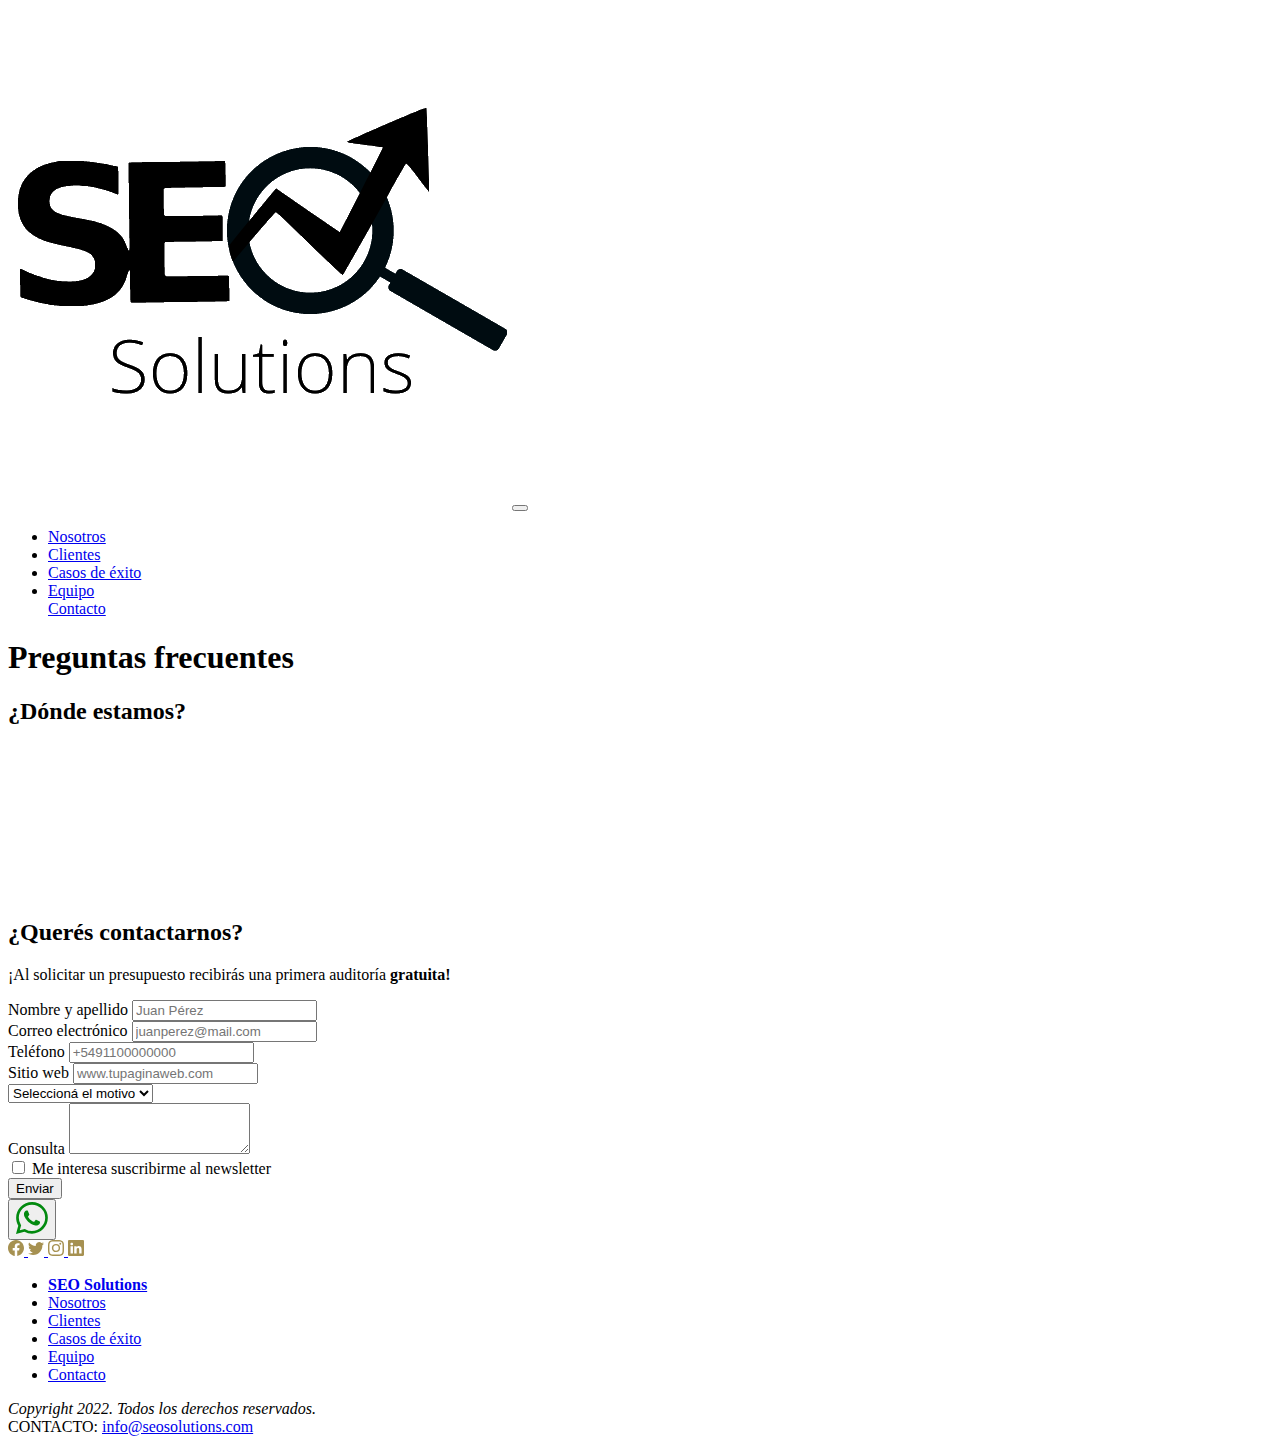
==== Pages/contacto.html @ 799710c0 "subida a github" ====
<!DOCTYPE html>
<html lang="en">
<head>
    <meta charset="UTF-8">
    <meta http-equiv="X-UA-Compatible" content="IE=edge">
    <meta name="viewport" content="width=<device-width>, initial-scale=1.0">
    <title>SEO Solutions - Contacto</title>
    <meta name="description" content="Optimizamos tu sitio web para potenciar tu crecimiento orgánico">
    <meta name="keywords" content= "SEO, optimización, crecimiento orgánico">
    <link rel="shortcut icon" href="../full-stack-coder/assets/img/favicon.ico">
    <link rel="stylesheet" href="./css/styles.css">
    <!-- Bootstrap -->
    <link href="https://cdn.jsdelivr.net/npm/bootstrap@5.2.2/dist/css/bootstrap.min.css" rel="stylesheet" integrity="sha384-Zenh87qX5JnK2Jl0vWa8Ck2rdkQ2Bzep5IDxbcnCeuOxjzrPF/et3URy9Bv1WTRi" crossorigin="anonymous">
</head>
<body>
    <header>    
        <nav class="navbar navbar-expand-md bg-transparent">
            <div class="container-fluid">
                <a href="../index.html" class="logo"><img src="../assets/img/output-onlinepngtools.png" alt="SEO Solutions"></a>
                <button class="navbar-toggler" type="button" data-bs-toggle="collapse" data-bs-target="#navbarSupportedContent" aria-controls="navbarSupportedContent" aria-expanded="false" aria-label="Toggle navigation">
                <span class="navbar-toggler-icon"></span>
            </button>
            <div class="collapse navbar-collapse" id="navbarSupportedContent">
                <div class="container-fluid d-flex justify-content-end justify-content-between w-auto h-auto d-inline-block align-items-baseline"></div>
                <ul class="navbar-nav me-5 mb-2 mb-lg-0 align-items-end">
                    <li class="nav-item"><a class="nav-link"  href="./nosotros.html">Nosotros</a></li>
                    <li class="nav-item"><a class="nav-link" href="./clientes.html">Clientes</a></li>
                    <li class="nav-item"><a class="nav-link" href="./casos-de-exito.html">Casos de éxito</a></li>
                    <li class="nav-item"><a class="nav-link" href="./equipo.html">Equipo</a></li>
                    <a class="btn" aria-current="page" href="#">Contacto</a>
                </div>
            </div>
            </nav>
    </header> 
    <main id="layoutGrid">    
        <section>
            <h1>Preguntas frecuentes</h1>
            <h2>¿Dónde estamos?</h2>
            <iframe class="mapa" src="https://www.google.com/maps/embed?pb=!1m18!1m12!1m3!1d13138.0647582652!2d-58.41167390612792!3d-34.591106538799515!2m3!1f0!2f0!3f0!3m2!1i1024!2i768!4f13.1!3m3!1m2!1s0x95bcca83d2aa1521%3A0xc7a941fe0d021ba0!2sAlto%20Palermo%20Shopping!5e0!3m2!1ses-419!2sar!4v1665324610662!5m2!1ses-419!2sar" style="border:0;" allowfullscreen="" loading="lazy" referrerpolicy="no-referrer-when-downgrade"></iframe>
        </section>
        <aside class="formulario">
            <h2>¿Querés contactarnos?</h2>
            <p>¡Al solicitar un presupuesto recibirás una primera auditoría <b>gratuita!</b></p>
            <form>
                <div class="mb-2">
                    <label for="nombreApellido" class="form-label">Nombre y apellido</label>
                    <input type="text" class="form-control" id="nombreApellido" placeholder="Juan Pérez">
                </div>
                <div class="mb-2">
                    <label for="email" class="form-label">Correo electrónico</label>
                    <input type="email" class="form-control" id="email" placeholder="juanperez@mail.com">
                </div>
                <div class="mb-2">
                    <label for="telefono" class="form-label">Teléfono</label>
                    <input type="tel" class="form-control" id="telefono" placeholder="+5491100000000">
                </div>
                <div class="mb-2">
                    <label for="website" class="form-label">Sitio web</label>
                    <input type="url" class="form-control" id="website" placeholder="www.tupaginaweb.com">
                </div>
                <div class="pt-3 pb-3">
                    <select class="form-select" aria-label="Default select example">
                        <option selected>Seleccioná el motivo</option>
                        <option value="1">Consulta</option>
                        <option value="2">Presupuesto</option>
                    </select>
                </div>
                <div class="mb-2">
                    <label for="consulta" class="form-label">Consulta</label>
                    <textarea class="form-control" id="consulta" rows="3"></textarea>
                </div>
                <div class="m-2 form-check">
                    <input type="checkbox" class="form-check-input" id="exampleCheck1">
                    <label class="form-check-label" for="exampleCheck1">Me interesa suscribirme al newsletter</label>
                </div>
                <button type="submit" class="btn btn-outline-gray active">Enviar</button>
            </form>
        </aside>
        <div>
            <button class="whatsapp">
                <svg xmlns="http://www.w3.org/2000/svg" width="32" height="32" fill="#028A0F" class="bi bi-whatsapp" viewBox="0 0 16 16">
                <path d="M13.601 2.326A7.854 7.854 0 0 0 7.994 0C3.627 0 .068 3.558.064 7.926c0 1.399.366 2.76 1.057 3.965L0 16l4.204-1.102a7.933 7.933 0 0 0 3.79.965h.004c4.368 0 7.926-3.558 7.93-7.93A7.898 7.898 0 0 0 13.6 2.326zM7.994 14.521a6.573 6.573 0 0 1-3.356-.92l-.24-.144-2.494.654.666-2.433-.156-.251a6.56 6.56 0 0 1-1.007-3.505c0-3.626 2.957-6.584 6.591-6.584a6.56 6.56 0 0 1 4.66 1.931 6.557 6.557 0 0 1 1.928 4.66c-.004 3.639-2.961 6.592-6.592 6.592zm3.615-4.934c-.197-.099-1.17-.578-1.353-.646-.182-.065-.315-.099-.445.099-.133.197-.513.646-.627.775-.114.133-.232.148-.43.05-.197-.1-.836-.308-1.592-.985-.59-.525-.985-1.175-1.103-1.372-.114-.198-.011-.304.088-.403.087-.088.197-.232.296-.346.1-.114.133-.198.198-.33.065-.134.034-.248-.015-.347-.05-.099-.445-1.076-.612-1.47-.16-.389-.323-.335-.445-.34-.114-.007-.247-.007-.38-.007a.729.729 0 0 0-.529.247c-.182.198-.691.677-.691 1.654 0 .977.71 1.916.81 2.049.098.133 1.394 2.132 3.383 2.992.47.205.84.326 1.129.418.475.152.904.129 1.246.08.38-.058 1.171-.48 1.338-.943.164-.464.164-.86.114-.943-.049-.084-.182-.133-.38-.232z"/></svg>
            </button>
        </div>
    </main>
    <footer class="footer"> 
        <div class="social">
            <a href="https://www.facebook.com" target="_blank"><svg xmlns="http://www.w3.org/2000/svg" width="16" height="16" fill="#A69151" class="bi bi-facebook" viewBox="0 0 16 16">
            <path d="M16 8.049c0-4.446-3.582-8.05-8-8.05C3.58 0-.002 3.603-.002 8.05c0 4.017 2.926 7.347 6.75 7.951v-5.625h-2.03V8.05H6.75V6.275c0-2.017 1.195-3.131 3.022-3.131.876 0 1.791.157 1.791.157v1.98h-1.009c-.993 0-1.303.621-1.303 1.258v1.51h2.218l-.354 2.326H9.25V16c3.824-.604 6.75-3.934 6.75-7.951z"/></svg>
            </a>
            <a href="https://www.twitter.com" target="_blank"><svg xmlns="http://www.w3.org/2000/svg" width="16" height="16" fill="#A69151" class="bi bi-twitter" viewBox="0 0 16 16">
            <path d="M5.026 15c6.038 0 9.341-5.003 9.341-9.334 0-.14 0-.282-.006-.422A6.685 6.685 0 0 0 16 3.542a6.658 6.658 0 0 1-1.889.518 3.301 3.301 0 0 0 1.447-1.817 6.533 6.533 0 0 1-2.087.793A3.286 3.286 0 0 0 7.875 6.03a9.325 9.325 0 0 1-6.767-3.429 3.289 3.289 0 0 0 1.018 4.382A3.323 3.323 0 0 1 .64 6.575v.045a3.288 3.288 0 0 0 2.632 3.218 3.203 3.203 0 0 1-.865.115 3.23 3.23 0 0 1-.614-.057 3.283 3.283 0 0 0 3.067 2.277A6.588 6.588 0 0 1 .78 13.58a6.32 6.32 0 0 1-.78-.045A9.344 9.344 0 0 0 5.026 15z"/></svg>
            </a>
            <a href="https://www.instagram.com" target="_blank"><svg xmlns="http://www.w3.org/2000/svg" width="16" height="16" fill="#A69151" class="bi bi-instagram" viewBox="0 0 16 16">
            <path d="M8 0C5.829 0 5.556.01 4.703.048 3.85.088 3.269.222 2.76.42a3.917 3.917 0 0 0-1.417.923A3.927 3.927 0 0 0 .42 2.76C.222 3.268.087 3.85.048 4.7.01 5.555 0 5.827 0 8.001c0 2.172.01 2.444.048 3.297.04.852.174 1.433.372 1.942.205.526.478.972.923 1.417.444.445.89.719 1.416.923.51.198 1.09.333 1.942.372C5.555 15.99 5.827 16 8 16s2.444-.01 3.298-.048c.851-.04 1.434-.174 1.943-.372a3.916 3.916 0 0 0 1.416-.923c.445-.445.718-.891.923-1.417.197-.509.332-1.09.372-1.942C15.99 10.445 16 10.173 16 8s-.01-2.445-.048-3.299c-.04-.851-.175-1.433-.372-1.941a3.926 3.926 0 0 0-.923-1.417A3.911 3.911 0 0 0 13.24.42c-.51-.198-1.092-.333-1.943-.372C10.443.01 10.172 0 7.998 0h.003zm-.717 1.442h.718c2.136 0 2.389.007 3.232.046.78.035 1.204.166 1.486.275.373.145.64.319.92.599.28.28.453.546.598.92.11.281.24.705.275 1.485.039.843.047 1.096.047 3.231s-.008 2.389-.047 3.232c-.035.78-.166 1.203-.275 1.485a2.47 2.47 0 0 1-.599.919c-.28.28-.546.453-.92.598-.28.11-.704.24-1.485.276-.843.038-1.096.047-3.232.047s-2.39-.009-3.233-.047c-.78-.036-1.203-.166-1.485-.276a2.478 2.478 0 0 1-.92-.598 2.48 2.48 0 0 1-.6-.92c-.109-.281-.24-.705-.275-1.485-.038-.843-.046-1.096-.046-3.233 0-2.136.008-2.388.046-3.231.036-.78.166-1.204.276-1.486.145-.373.319-.64.599-.92.28-.28.546-.453.92-.598.282-.11.705-.24 1.485-.276.738-.034 1.024-.044 2.515-.045v.002zm4.988 1.328a.96.96 0 1 0 0 1.92.96.96 0 0 0 0-1.92zm-4.27 1.122a4.109 4.109 0 1 0 0 8.217 4.109 4.109 0 0 0 0-8.217zm0 1.441a2.667 2.667 0 1 1 0 5.334 2.667 2.667 0 0 1 0-5.334z"/></svg>
            </a>
            <a href="https://www.linkedin.com" target="_blank"><svg xmlns="http://www.w3.org/2000/svg" width="16" height="16" fill="#A69151" class="bi bi-linkedin" viewBox="0 0 16 16">
            <path d="M0 1.146C0 .513.526 0 1.175 0h13.65C15.474 0 16 .513 16 1.146v13.708c0 .633-.526 1.146-1.175 1.146H1.175C.526 16 0 15.487 0 14.854V1.146zm4.943 12.248V6.169H2.542v7.225h2.401zm-1.2-8.212c.837 0 1.358-.554 1.358-1.248-.015-.709-.52-1.248-1.342-1.248-.822 0-1.359.54-1.359 1.248 0 .694.521 1.248 1.327 1.248h.016zm4.908 8.212V9.359c0-.216.016-.432.08-.586.173-.431.568-.878 1.232-.878.869 0 1.216.662 1.216 1.634v3.865h2.401V9.25c0-2.22-1.184-3.252-2.764-3.252-1.274 0-1.845.7-2.165 1.193v.025h-.016a5.54 5.54 0 0 1 .016-.025V6.169h-2.4c.03.678 0 7.225 0 7.225h2.4z"/></svg>
            </a>
        </div>
        <nav class="navFooter">
            <ul>
                <li><b><a href="../index.html">SEO Solutions</a></b></li>
                <li><a href="./nosotros.html">Nosotros</a></li>
                <li><a href="./clientes.html">Clientes</a></li>
                <li><a href="./casos-de-exito.html">Casos de éxito</a></li>
                <li><a href="./equipo.html">Equipo</a></li>
                <li><a href="#">Contacto</a></li>
            </ul>
        </nav>
        <div class="contacto">
            <address>Copyright 2022. Todos los derechos reservados.</address>
            <section>CONTACTO: <a href="mailto:info@seosolutions.com">info@seosolutions.com</a></section>  
        </div>   
    </footer>
<!-- Bootstrap JS -->
<script src="https://cdn.jsdelivr.net/npm/bootstrap@5.2.2/dist/js/bootstrap.bundle.min.js" integrity="sha384-OERcA2EqjJCMA+/3y+gxIOqMEjwtxJY7qPCqsdltbNJuaOe923+mo//f6V8Qbsw3" crossorigin="anonymous"></script>
</body>
</html>
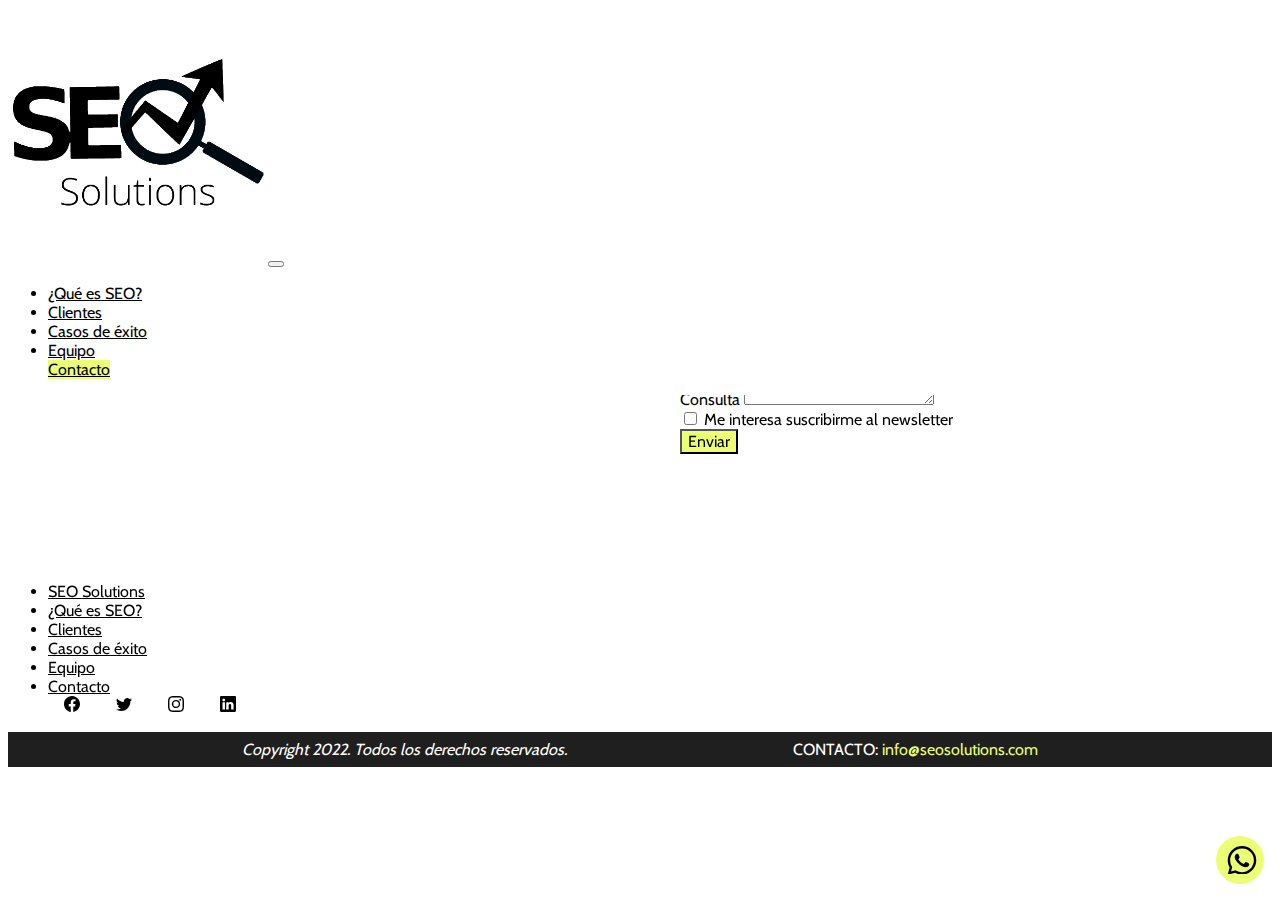
==== commit 0a712313: "cambio botones" ====
--- a/Pages/contacto.html
+++ b/Pages/contacto.html
@@ -7,65 +7,65 @@
     <title>SEO Solutions - Contacto</title>
     <meta name="description" content="Optimizamos tu sitio web para potenciar tu crecimiento orgánico">
     <meta name="keywords" content= "SEO, optimización, crecimiento orgánico">
-    <link rel="shortcut icon" href="../full-stack-coder/assets/img/favicon.ico">
-    <link rel="stylesheet" href="./css/styles.css">
+    <link rel="shortcut icon" href="../assets/img/favicon.ico">
+    <link rel="stylesheet" href="../css/styles.css">
     <!-- Bootstrap -->
     <link href="https://cdn.jsdelivr.net/npm/bootstrap@5.2.2/dist/css/bootstrap.min.css" rel="stylesheet" integrity="sha384-Zenh87qX5JnK2Jl0vWa8Ck2rdkQ2Bzep5IDxbcnCeuOxjzrPF/et3URy9Bv1WTRi" crossorigin="anonymous">
 </head>
 <body>
-    <header>    
-        <nav class="navbar navbar-expand-md bg-transparent">
+    <header class="header">    
+        <nav class="navbar navbar-expand-md bg-light">
             <div class="container-fluid">
                 <a href="../index.html" class="logo"><img src="../assets/img/output-onlinepngtools.png" alt="SEO Solutions"></a>
                 <button class="navbar-toggler" type="button" data-bs-toggle="collapse" data-bs-target="#navbarSupportedContent" aria-controls="navbarSupportedContent" aria-expanded="false" aria-label="Toggle navigation">
                 <span class="navbar-toggler-icon"></span>
-            </button>
-            <div class="collapse navbar-collapse" id="navbarSupportedContent">
+                </button>
+                <div class="collapse navbar-collapse" id="navbarSupportedContent">
                 <div class="container-fluid d-flex justify-content-end justify-content-between w-auto h-auto d-inline-block align-items-baseline"></div>
-                <ul class="navbar-nav me-5 mb-2 mb-lg-0 align-items-end">
-                    <li class="nav-item"><a class="nav-link"  href="./nosotros.html">Nosotros</a></li>
+                <ul class="navbar-nav align-items-end">
+                    <li class="nav-item"><a class="nav-link" href="./que-es-seo.html">¿Qué es SEO?</a></li>
                     <li class="nav-item"><a class="nav-link" href="./clientes.html">Clientes</a></li>
                     <li class="nav-item"><a class="nav-link" href="./casos-de-exito.html">Casos de éxito</a></li>
                     <li class="nav-item"><a class="nav-link" href="./equipo.html">Equipo</a></li>
-                    <a class="btn" aria-current="page" href="#">Contacto</a>
+                    <a class="btn" href="#">Contacto</a>
                 </div>
             </div>
-            </nav>
-    </header> 
-    <main id="layoutGrid">    
-        <section>
+        </nav>
+    </header>
+    <main class="main" id="mainContacto">    
+        <section class="mapaSection">
             <h1>Preguntas frecuentes</h1>
             <h2>¿Dónde estamos?</h2>
-            <iframe class="mapa" src="https://www.google.com/maps/embed?pb=!1m18!1m12!1m3!1d13138.0647582652!2d-58.41167390612792!3d-34.591106538799515!2m3!1f0!2f0!3f0!3m2!1i1024!2i768!4f13.1!3m3!1m2!1s0x95bcca83d2aa1521%3A0xc7a941fe0d021ba0!2sAlto%20Palermo%20Shopping!5e0!3m2!1ses-419!2sar!4v1665324610662!5m2!1ses-419!2sar" style="border:0;" allowfullscreen="" loading="lazy" referrerpolicy="no-referrer-when-downgrade"></iframe>
+            <iframe class="mapa" src="https://www.google.com/maps/embed?pb=!1m18!1m12!1m3!1d13138.0647582652!2d-58.41167390612792!3d-34.591106538799515!2m3!1f0!2f0!3f0!3m2!1i1024!2i768!4f13.1!3m3!1m2!1s0x95bcca83d2aa1521%3A0xc7a941fe0d021ba0!2sAlto%20Palermo%20Shopping!5e0!3m2!1ses-419!2sar!4v1665324610662!5m2!1ses-419!2sar" style="border:0;" allowfullscreen="" loading="lazy" referrerpolicy="no-referrer-when-downgrade" width="100%" height="100%"></iframe>
         </section>
-        <aside class="formulario">
+        <aside class="form">
             <h2>¿Querés contactarnos?</h2>
             <p>¡Al solicitar un presupuesto recibirás una primera auditoría <b>gratuita!</b></p>
             <form>
-                <div class="mb-2">
+                <div class="mb-2 w-50">
                     <label for="nombreApellido" class="form-label">Nombre y apellido</label>
                     <input type="text" class="form-control" id="nombreApellido" placeholder="Juan Pérez">
                 </div>
-                <div class="mb-2">
+                <div class="mb-2 w-50">
                     <label for="email" class="form-label">Correo electrónico</label>
                     <input type="email" class="form-control" id="email" placeholder="juanperez@mail.com">
                 </div>
-                <div class="mb-2">
+                <div class="mb-2 w-50">
                     <label for="telefono" class="form-label">Teléfono</label>
                     <input type="tel" class="form-control" id="telefono" placeholder="+5491100000000">
                 </div>
-                <div class="mb-2">
+                <div class="mb-2 w-50">
                     <label for="website" class="form-label">Sitio web</label>
                     <input type="url" class="form-control" id="website" placeholder="www.tupaginaweb.com">
                 </div>
-                <div class="pt-3 pb-3">
+                <div class="pt-3 pb-3 w-50">
                     <select class="form-select" aria-label="Default select example">
                         <option selected>Seleccioná el motivo</option>
                         <option value="1">Consulta</option>
                         <option value="2">Presupuesto</option>
                     </select>
                 </div>
-                <div class="mb-2">
+                <div class="mb-2 w-50">
                     <label for="consulta" class="form-label">Consulta</label>
                     <textarea class="form-control" id="consulta" rows="3"></textarea>
                 </div>
@@ -73,45 +73,59 @@
                     <input type="checkbox" class="form-check-input" id="exampleCheck1">
                     <label class="form-check-label" for="exampleCheck1">Me interesa suscribirme al newsletter</label>
                 </div>
-                <button type="submit" class="btn btn-outline-gray active">Enviar</button>
+                <button type="submit" class="btn" id="buttonSend">Enviar</button>
             </form>
         </aside>
         <div>
             <button class="whatsapp">
-                <svg xmlns="http://www.w3.org/2000/svg" width="32" height="32" fill="#028A0F" class="bi bi-whatsapp" viewBox="0 0 16 16">
+                <svg xmlns="http://www.w3.org/2000/svg" width="32" height="32" fill="#000" class="bi bi-whatsapp" viewBox="0 0 16 16">
                 <path d="M13.601 2.326A7.854 7.854 0 0 0 7.994 0C3.627 0 .068 3.558.064 7.926c0 1.399.366 2.76 1.057 3.965L0 16l4.204-1.102a7.933 7.933 0 0 0 3.79.965h.004c4.368 0 7.926-3.558 7.93-7.93A7.898 7.898 0 0 0 13.6 2.326zM7.994 14.521a6.573 6.573 0 0 1-3.356-.92l-.24-.144-2.494.654.666-2.433-.156-.251a6.56 6.56 0 0 1-1.007-3.505c0-3.626 2.957-6.584 6.591-6.584a6.56 6.56 0 0 1 4.66 1.931 6.557 6.557 0 0 1 1.928 4.66c-.004 3.639-2.961 6.592-6.592 6.592zm3.615-4.934c-.197-.099-1.17-.578-1.353-.646-.182-.065-.315-.099-.445.099-.133.197-.513.646-.627.775-.114.133-.232.148-.43.05-.197-.1-.836-.308-1.592-.985-.59-.525-.985-1.175-1.103-1.372-.114-.198-.011-.304.088-.403.087-.088.197-.232.296-.346.1-.114.133-.198.198-.33.065-.134.034-.248-.015-.347-.05-.099-.445-1.076-.612-1.47-.16-.389-.323-.335-.445-.34-.114-.007-.247-.007-.38-.007a.729.729 0 0 0-.529.247c-.182.198-.691.677-.691 1.654 0 .977.71 1.916.81 2.049.098.133 1.394 2.132 3.383 2.992.47.205.84.326 1.129.418.475.152.904.129 1.246.08.38-.058 1.171-.48 1.338-.943.164-.464.164-.86.114-.943-.049-.084-.182-.133-.38-.232z"/></svg>
             </button>
         </div>
     </main>
-    <footer class="footer"> 
-        <div class="social">
-            <a href="https://www.facebook.com" target="_blank"><svg xmlns="http://www.w3.org/2000/svg" width="16" height="16" fill="#A69151" class="bi bi-facebook" viewBox="0 0 16 16">
-            <path d="M16 8.049c0-4.446-3.582-8.05-8-8.05C3.58 0-.002 3.603-.002 8.05c0 4.017 2.926 7.347 6.75 7.951v-5.625h-2.03V8.05H6.75V6.275c0-2.017 1.195-3.131 3.022-3.131.876 0 1.791.157 1.791.157v1.98h-1.009c-.993 0-1.303.621-1.303 1.258v1.51h2.218l-.354 2.326H9.25V16c3.824-.604 6.75-3.934 6.75-7.951z"/></svg>
-            </a>
-            <a href="https://www.twitter.com" target="_blank"><svg xmlns="http://www.w3.org/2000/svg" width="16" height="16" fill="#A69151" class="bi bi-twitter" viewBox="0 0 16 16">
-            <path d="M5.026 15c6.038 0 9.341-5.003 9.341-9.334 0-.14 0-.282-.006-.422A6.685 6.685 0 0 0 16 3.542a6.658 6.658 0 0 1-1.889.518 3.301 3.301 0 0 0 1.447-1.817 6.533 6.533 0 0 1-2.087.793A3.286 3.286 0 0 0 7.875 6.03a9.325 9.325 0 0 1-6.767-3.429 3.289 3.289 0 0 0 1.018 4.382A3.323 3.323 0 0 1 .64 6.575v.045a3.288 3.288 0 0 0 2.632 3.218 3.203 3.203 0 0 1-.865.115 3.23 3.23 0 0 1-.614-.057 3.283 3.283 0 0 0 3.067 2.277A6.588 6.588 0 0 1 .78 13.58a6.32 6.32 0 0 1-.78-.045A9.344 9.344 0 0 0 5.026 15z"/></svg>
-            </a>
-            <a href="https://www.instagram.com" target="_blank"><svg xmlns="http://www.w3.org/2000/svg" width="16" height="16" fill="#A69151" class="bi bi-instagram" viewBox="0 0 16 16">
-            <path d="M8 0C5.829 0 5.556.01 4.703.048 3.85.088 3.269.222 2.76.42a3.917 3.917 0 0 0-1.417.923A3.927 3.927 0 0 0 .42 2.76C.222 3.268.087 3.85.048 4.7.01 5.555 0 5.827 0 8.001c0 2.172.01 2.444.048 3.297.04.852.174 1.433.372 1.942.205.526.478.972.923 1.417.444.445.89.719 1.416.923.51.198 1.09.333 1.942.372C5.555 15.99 5.827 16 8 16s2.444-.01 3.298-.048c.851-.04 1.434-.174 1.943-.372a3.916 3.916 0 0 0 1.416-.923c.445-.445.718-.891.923-1.417.197-.509.332-1.09.372-1.942C15.99 10.445 16 10.173 16 8s-.01-2.445-.048-3.299c-.04-.851-.175-1.433-.372-1.941a3.926 3.926 0 0 0-.923-1.417A3.911 3.911 0 0 0 13.24.42c-.51-.198-1.092-.333-1.943-.372C10.443.01 10.172 0 7.998 0h.003zm-.717 1.442h.718c2.136 0 2.389.007 3.232.046.78.035 1.204.166 1.486.275.373.145.64.319.92.599.28.28.453.546.598.92.11.281.24.705.275 1.485.039.843.047 1.096.047 3.231s-.008 2.389-.047 3.232c-.035.78-.166 1.203-.275 1.485a2.47 2.47 0 0 1-.599.919c-.28.28-.546.453-.92.598-.28.11-.704.24-1.485.276-.843.038-1.096.047-3.232.047s-2.39-.009-3.233-.047c-.78-.036-1.203-.166-1.485-.276a2.478 2.478 0 0 1-.92-.598 2.48 2.48 0 0 1-.6-.92c-.109-.281-.24-.705-.275-1.485-.038-.843-.046-1.096-.046-3.233 0-2.136.008-2.388.046-3.231.036-.78.166-1.204.276-1.486.145-.373.319-.64.599-.92.28-.28.546-.453.92-.598.282-.11.705-.24 1.485-.276.738-.034 1.024-.044 2.515-.045v.002zm4.988 1.328a.96.96 0 1 0 0 1.92.96.96 0 0 0 0-1.92zm-4.27 1.122a4.109 4.109 0 1 0 0 8.217 4.109 4.109 0 0 0 0-8.217zm0 1.441a2.667 2.667 0 1 1 0 5.334 2.667 2.667 0 0 1 0-5.334z"/></svg>
-            </a>
-            <a href="https://www.linkedin.com" target="_blank"><svg xmlns="http://www.w3.org/2000/svg" width="16" height="16" fill="#A69151" class="bi bi-linkedin" viewBox="0 0 16 16">
-            <path d="M0 1.146C0 .513.526 0 1.175 0h13.65C15.474 0 16 .513 16 1.146v13.708c0 .633-.526 1.146-1.175 1.146H1.175C.526 16 0 15.487 0 14.854V1.146zm4.943 12.248V6.169H2.542v7.225h2.401zm-1.2-8.212c.837 0 1.358-.554 1.358-1.248-.015-.709-.52-1.248-1.342-1.248-.822 0-1.359.54-1.359 1.248 0 .694.521 1.248 1.327 1.248h.016zm4.908 8.212V9.359c0-.216.016-.432.08-.586.173-.431.568-.878 1.232-.878.869 0 1.216.662 1.216 1.634v3.865h2.401V9.25c0-2.22-1.184-3.252-2.764-3.252-1.274 0-1.845.7-2.165 1.193v.025h-.016a5.54 5.54 0 0 1 .016-.025V6.169h-2.4c.03.678 0 7.225 0 7.225h2.4z"/></svg>
-            </a>
+    <footer>
+        <div>
+            <div class="container-fluid">
+                <ul class="nav bg-light d-flex justify-content-center w-auto h-auto d-inline-block align-items-baseline">
+                    <li class="nav-item">
+                    <a class="nav-link" href="../index.html">SEO Solutions</a>
+                    </li>
+                    <li class="nav-item">
+                    <a class="nav-link" href="./que-es-seo.html">¿Qué es SEO?</a>
+                    </li>
+                    <li class="nav-item">
+                    <a class="nav-link" href="./clientes.html">Clientes</a>
+                    </li>
+                    <li class="nav-item">
+                    <a class="nav-link" href="./casos-de-exito.html">Casos de éxito</a>
+                    </li>
+                    <li class="nav-item">
+                        <a class= "nav-link" href="./equipo.html">Equipo</a></li> 
+                    <li class="nav-item">
+                        <a class="nav-link active" aria-current="page" href="#">Contacto</a></li>
+                    <div class="navbar-bar container-fluid" id="social">
+                        <div class="d-flex justify-content-center w-auto h-auto align-items-baseline" id="socialIcons">
+                                <a href="https://www.facebook.com" target="_blank"><svg xmlns="http://www.w3.org/2000/svg" width="16" height="16" fill="#000" class="bi bi-facebook" viewBox="0 0 16 16">
+                                <path d="M16 8.049c0-4.446-3.582-8.05-8-8.05C3.58 0-.002 3.603-.002 8.05c0 4.017 2.926 7.347 6.75 7.951v-5.625h-2.03V8.05H6.75V6.275c0-2.017 1.195-3.131 3.022-3.131.876 0 1.791.157 1.791.157v1.98h-1.009c-.993 0-1.303.621-1.303 1.258v1.51h2.218l-.354 2.326H9.25V16c3.824-.604 6.75-3.934 6.75-7.951z"/></svg>
+                                </a>
+                                <a href="https://www.twitter.com" target="_blank"><svg xmlns="http://www.w3.org/2000/svg" width="16" height="16" fill="#000" class="bi bi-twitter" viewBox="0 0 16 16">
+                                <path d="M5.026 15c6.038 0 9.341-5.003 9.341-9.334 0-.14 0-.282-.006-.422A6.685 6.685 0 0 0 16 3.542a6.658 6.658 0 0 1-1.889.518 3.301 3.301 0 0 0 1.447-1.817 6.533 6.533 0 0 1-2.087.793A3.286 3.286 0 0 0 7.875 6.03a9.325 9.325 0 0 1-6.767-3.429 3.289 3.289 0 0 0 1.018 4.382A3.323 3.323 0 0 1 .64 6.575v.045a3.288 3.288 0 0 0 2.632 3.218 3.203 3.203 0 0 1-.865.115 3.23 3.23 0 0 1-.614-.057 3.283 3.283 0 0 0 3.067 2.277A6.588 6.588 0 0 1 .78 13.58a6.32 6.32 0 0 1-.78-.045A9.344 9.344 0 0 0 5.026 15z"/></svg>
+                                </a>
+                                <a href="https://www.instagram.com" target="_blank"><svg xmlns="http://www.w3.org/2000/svg" width="16" height="16" fill="#000" class="bi bi-instagram" viewBox="0 0 16 16">
+                                <path d="M8 0C5.829 0 5.556.01 4.703.048 3.85.088 3.269.222 2.76.42a3.917 3.917 0 0 0-1.417.923A3.927 3.927 0 0 0 .42 2.76C.222 3.268.087 3.85.048 4.7.01 5.555 0 5.827 0 8.001c0 2.172.01 2.444.048 3.297.04.852.174 1.433.372 1.942.205.526.478.972.923 1.417.444.445.89.719 1.416.923.51.198 1.09.333 1.942.372C5.555 15.99 5.827 16 8 16s2.444-.01 3.298-.048c.851-.04 1.434-.174 1.943-.372a3.916 3.916 0 0 0 1.416-.923c.445-.445.718-.891.923-1.417.197-.509.332-1.09.372-1.942C15.99 10.445 16 10.173 16 8s-.01-2.445-.048-3.299c-.04-.851-.175-1.433-.372-1.941a3.926 3.926 0 0 0-.923-1.417A3.911 3.911 0 0 0 13.24.42c-.51-.198-1.092-.333-1.943-.372C10.443.01 10.172 0 7.998 0h.003zm-.717 1.442h.718c2.136 0 2.389.007 3.232.046.78.035 1.204.166 1.486.275.373.145.64.319.92.599.28.28.453.546.598.92.11.281.24.705.275 1.485.039.843.047 1.096.047 3.231s-.008 2.389-.047 3.232c-.035.78-.166 1.203-.275 1.485a2.47 2.47 0 0 1-.599.919c-.28.28-.546.453-.92.598-.28.11-.704.24-1.485.276-.843.038-1.096.047-3.232.047s-2.39-.009-3.233-.047c-.78-.036-1.203-.166-1.485-.276a2.478 2.478 0 0 1-.92-.598 2.48 2.48 0 0 1-.6-.92c-.109-.281-.24-.705-.275-1.485-.038-.843-.046-1.096-.046-3.233 0-2.136.008-2.388.046-3.231.036-.78.166-1.204.276-1.486.145-.373.319-.64.599-.92.28-.28.546-.453.92-.598.282-.11.705-.24 1.485-.276.738-.034 1.024-.044 2.515-.045v.002zm4.988 1.328a.96.96 0 1 0 0 1.92.96.96 0 0 0 0-1.92zm-4.27 1.122a4.109 4.109 0 1 0 0 8.217 4.109 4.109 0 0 0 0-8.217zm0 1.441a2.667 2.667 0 1 1 0 5.334 2.667 2.667 0 0 1 0-5.334z"/></svg>
+                                </a>
+                                <a href="https://www.linkedin.com" target="_blank"><svg xmlns="http://www.w3.org/2000/svg" width="16" height="16" fill="#000" class="bi bi-linkedin" viewBox="0 0 16 16">
+                                <path d="M0 1.146C0 .513.526 0 1.175 0h13.65C15.474 0 16 .513 16 1.146v13.708c0 .633-.526 1.146-1.175 1.146H1.175C.526 16 0 15.487 0 14.854V1.146zm4.943 12.248V6.169H2.542v7.225h2.401zm-1.2-8.212c.837 0 1.358-.554 1.358-1.248-.015-.709-.52-1.248-1.342-1.248-.822 0-1.359.54-1.359 1.248 0 .694.521 1.248 1.327 1.248h.016zm4.908 8.212V9.359c0-.216.016-.432.08-.586.173-.431.568-.878 1.232-.878.869 0 1.216.662 1.216 1.634v3.865h2.401V9.25c0-2.22-1.184-3.252-2.764-3.252-1.274 0-1.845.7-2.165 1.193v.025h-.016a5.54 5.54 0 0 1 .016-.025V6.169h-2.4c.03.678 0 7.225 0 7.225h2.4z"/></svg>
+                                </a>
+                        </div>
+                    </div>
+                </ul>
+            </div>
         </div>
-        <nav class="navFooter">
-            <ul>
-                <li><b><a href="../index.html">SEO Solutions</a></b></li>
-                <li><a href="./nosotros.html">Nosotros</a></li>
-                <li><a href="./clientes.html">Clientes</a></li>
-                <li><a href="./casos-de-exito.html">Casos de éxito</a></li>
-                <li><a href="./equipo.html">Equipo</a></li>
-                <li><a href="#">Contacto</a></li>
-            </ul>
-        </nav>
-        <div class="contacto">
-            <address>Copyright 2022. Todos los derechos reservados.</address>
-            <section>CONTACTO: <a href="mailto:info@seosolutions.com">info@seosolutions.com</a></section>  
-        </div>   
+            <div class="contacto">
+                <address>Copyright 2022. Todos los derechos reservados.</address>
+                <section class="mailContacto">CONTACTO: <a href="mailto:info@seosolutions.com">info@seosolutions.com</a></section>  
+            </div>
     </footer>
 <!-- Bootstrap JS -->
 <script src="https://cdn.jsdelivr.net/npm/bootstrap@5.2.2/dist/js/bootstrap.bundle.min.js" integrity="sha384-OERcA2EqjJCMA+/3y+gxIOqMEjwtxJY7qPCqsdltbNJuaOe923+mo//f6V8Qbsw3" crossorigin="anonymous"></script>
--- a/css/styles.css
+++ b/css/styles.css
@@ -0,0 +1,256 @@
+/* FONTS */
+@font-face {
+    font-family: 'Cabin';
+    src: url(../assets/fonts/Cabin/Cabin-VariableFont_wdth\,wght.ttf);
+}
+
+*{
+    font-family: 'Cabin';
+    font-size: 1rem;
+}
+
+.whatsapp{
+    position:fixed;
+    display:flex;
+    flex-direction: column;
+    bottom: 1em;
+    right: 1em;
+    background-color: #ECFF74;
+    border: transparent;
+    border-radius: 70%;
+    height: 3em;
+    width: 3rem;
+    padding: 0.6rem;
+}
+.main{
+    padding-top:7.5rem;
+}
+
+#mainClientes, #mainCasos, #mainContacto, #mainEquipo{
+    padding: 2rem;
+    padding-top: 8rem;
+}
+
+
+/* Header */
+.header{
+    background-color:#fff;
+    width: 100%;
+    height: auto;
+    position: fixed;
+}
+
+.logo img{
+    width: 20%;
+}
+
+.btn, .btn:hover, .btn:active, .btn:visited{
+    background-color: #ECFF74 !important;
+    color: black;
+}
+
+/* Footer */
+#footer{
+    background-color:#E3E3E3;
+}
+
+.nav-link{
+    color: #000 !important;
+}
+
+#footer ul{
+    text-decoration: none;
+    display: flex;
+    flex-flow: row;
+}
+
+#footer li{
+    text-decoration: none;
+    color: #000;
+}
+
+
+#footer li a{
+    text-decoration: none;
+    color: #000;
+}
+
+#social a{
+    text-decoration: none;
+    padding: 1rem !important;
+}
+
+.contacto{
+    background-color: #1F1F1F;
+    color: #fff;
+    font-size: 0.7rem;
+    padding: 0.5rem;
+    display: flex;
+    justify-content: space-evenly;
+}
+
+.mailContacto a{
+    text-decoration: none;
+    color: #ECFF74;
+}
+.mailContacto:hover a{
+    text-decoration: none;
+    color: #fff;
+}
+
+
+/* Index */
+.mainIndex{
+    background-image: url(../assets/img/firmbee-com-eMemmpUojlw-unsplash\ 1.png);
+    height: 100vh;
+}
+
+.textIndex{
+    color: #ffff;
+    padding: 10rem;
+}
+
+.textIndex h1{
+    font-size: 3rem;
+    text-decoration: underline;
+    text-decoration-color: #ECFF74;
+    padding-bottom: 1rem;
+    text-underline-offset: 1.5rem;
+}
+
+.textIndex h2{
+    font-size: 6em;
+    width: 75%;
+}
+
+.indexIntroContent{
+    display:grid;
+    grid-template-columns: 1fr 1fr;
+    text-align: center;
+    padding: 5rem;
+}
+
+.textIntroContent{
+    height: auto;
+    text-align: center;
+}
+
+.indexIntroContent img{
+    width: 70%;
+    height: auto;    
+}
+
+
+/* Qué es SEO */
+.queEs{
+    padding: 5rem;
+    display: grid;
+    grid-template-columns: 1fr 1fr;
+}
+
+.queEsTexto{
+    background-color: #ECFF74;
+    padding: 5rem;
+    display: flex;
+    flex-direction: column;
+    justify-content: center;
+    text-align: justify;
+}
+
+.listaQueEs{
+    display: grid;
+    grid-template-columns: 1fr 1fr;
+    text-align: justify;
+}
+
+.enQueSeBasa{
+    padding: 7rem;
+    display: flex;
+    flex-direction: column;
+    justify-content: baseline;
+    justify-content: center;
+}
+
+.queEsImg2{
+    padding: 2rem;
+}
+
+/* Clientes */
+.imgEmpresa1, .imgEmpresa2, .imgEmpresa3{
+    width: 30%;
+    display: block;
+    margin-left: auto;
+    margin-right: auto;
+}
+
+
+/* Casos de exito */
+#carouselExampleFade{
+    display: block;
+    margin-left: auto;
+    margin-right: auto;
+}
+
+
+/* Equipo */
+.equipo{
+    background-color: #1F1F1F;
+}
+
+.equipo h2{
+    color: #fff;
+    text-align: center;
+    padding: 4rem;
+}
+
+.equipoTextoNosotros{
+    display: grid;
+    grid-template-columns: 1fr 1fr;
+    padding-bottom: 1rem;
+}
+
+.textoNosotros{
+    padding: 5rem;
+    display: flex;
+    flex-direction: column;
+    justify-content: center;
+    text-align: justify;
+}
+
+.equipoImg{
+    width: 100%;
+}
+
+.card-deck{
+    display: grid;
+    grid-template-columns: 1fr 1fr 1fr;
+    gap: 2rem;
+    padding: 2rem;
+}
+
+.juan, .sol, .sofia{
+    width: 95%;
+}
+
+
+/* Contacto */
+#mainContacto{
+    display: grid;
+    grid-template-columns: 1fr 1fr;
+    gap: 5rem;
+    padding-left: 2rem;
+}
+
+
+
+
+/* Responsive mobile-first */
+@media screen and (min-width: 320px) and (max-width: 767px){
+    
+}
+
+@media screen and (min-width: 768px) and (max-width: 1023px){
+}
+
+@media screen and (min-width:1024px){
+}